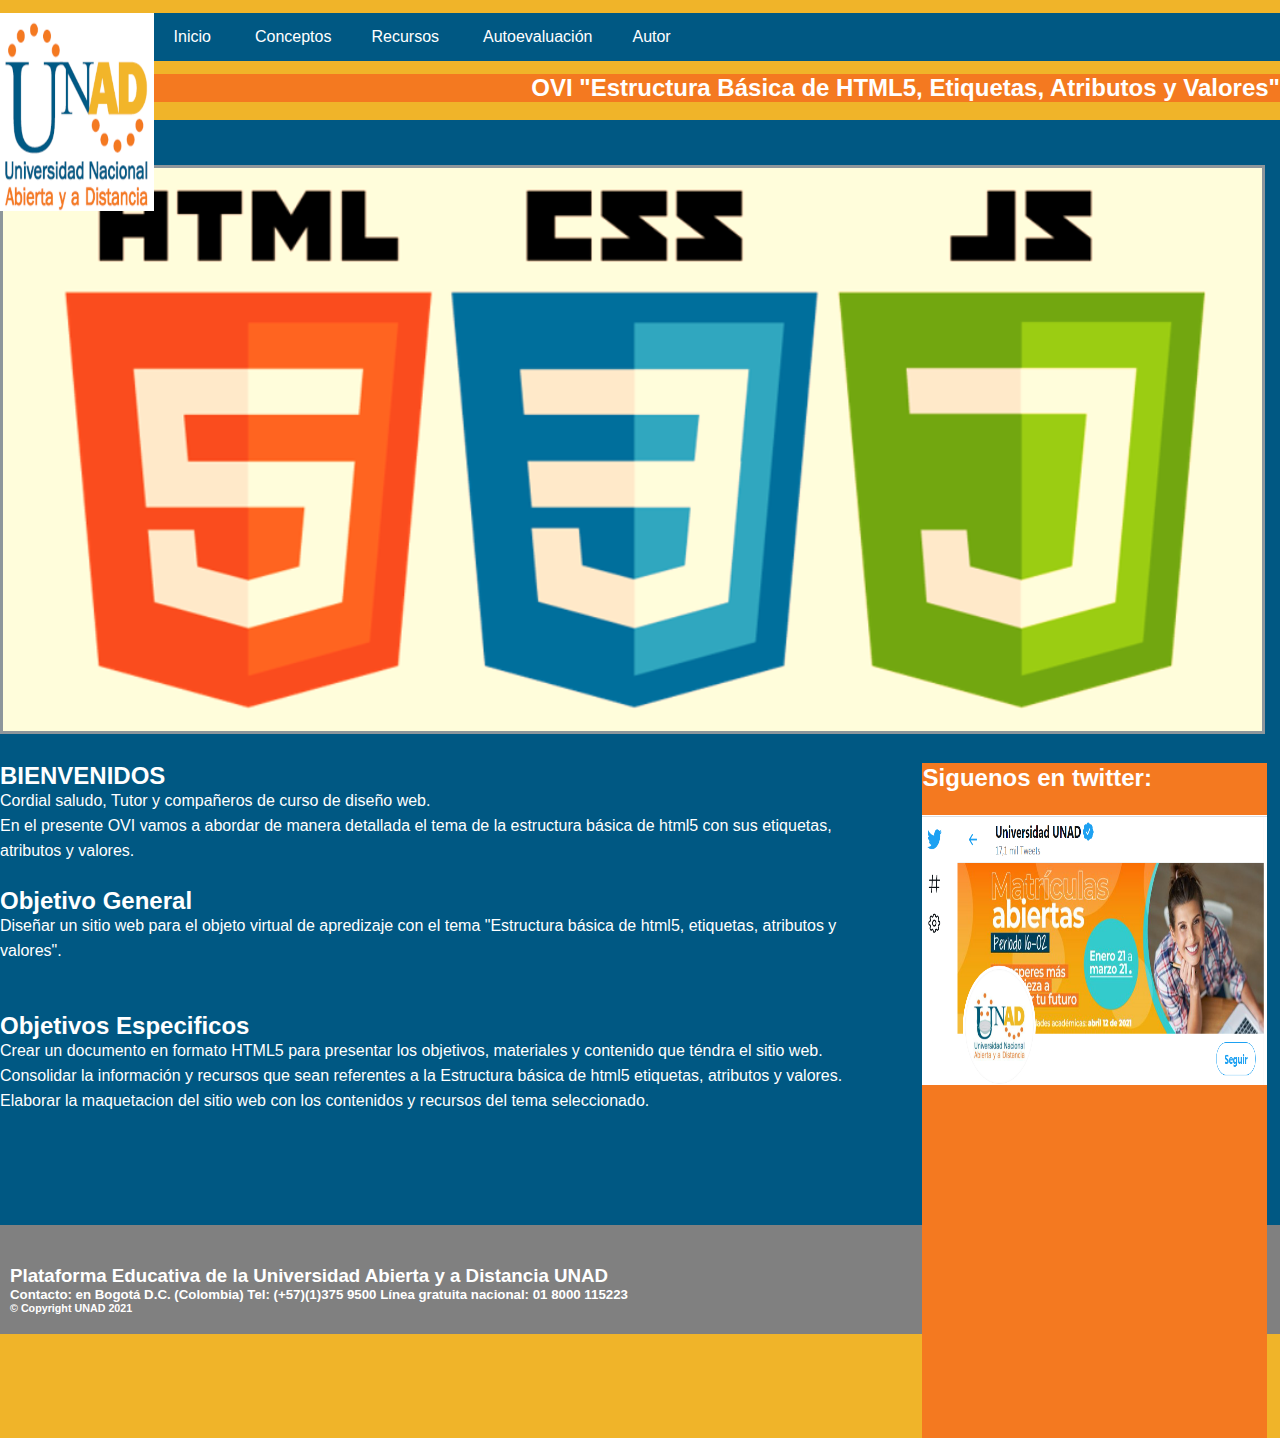
==== index.html @ 904934f7 "test" ====
<!DOCTYPE html>
<html lang="es" class="no-js">
<head>
    <meta charset="UTF-8">
    <title>OVI Estructura básica de HTML5 UNAD</title>
    <meta name="author" content="Pedro Tobar">
    <meta name="description" content="OVI Estructura básica de HTML5">
    <meta name="keywords" content="OVI, estructura, básica, html5, etiquetas, atributos, valores">
    <meta name="viewport" content="width=device-width, initial-scale=1.0">
    <title>OVI Estructura básica de HTML5</title>
    <link rel="stylesheet" href="css/normalize.css"> 
    <link rel="stylesheet" href="css/style.css"> 
    <link rel="icon" href="img/logo.ico"> 
</head>
<body>
    <header>
       
        <img class="logo" src="img/logo.PNG" alt="Logo UNAD">
        <nav class="menu">
            <ul class="menuItem">
                <li><a href="index.html">Inicio</a></li>  
                <li><a href="estructura.html">Conceptos</a>
                    <ul class="subItem">
                        <li><a href="estructura.html">Estructura</a></li>
                        <li><a href="etiquetas.html">Etiquetas</a></li>
                        <li><a href="atributos.html">Atributos</a></li>
                        <li><a href="valores.html">Valores</a></li>
                    </ul>                        
                <li><a href="recursos.html">Recursos</a></li>              
                <li><a href="autoevaluacion.html">Autoevaluación</a>
                    <ul class="subItem">
                        <li><a href="autoevaluacion.html">Test</a></li>
                        <li><a href="evaluacionSitio.html">Evaluación sitio</a></li>                        
                    </ul>  
                <li><a href="autor.html">Autor</a></li>
            </ul>
        </nav>
        <section>
                        
                    <h2 class="titulo">OVI "Estructura Básica de HTML5, Etiquetas, Atributos y Valores"</h2> <br>  
                                     
        </section>
        
    </header>
    <section>
        <article>
            <div>
                <figure>
                    <img class="portada" src="img/portada.PNG" alt="Logo html5 CCS JS" title="TYC GIS(2018) ¿Cómo integramos los lenguajes HTML, CSS, y JavaScript?
                    [Imagen]. Recuperada https://www.cursosgis.com/como-integramos-los-lenguajes-html-css-y-javascript/"> 
                </figure>
               
            </div>                           
                                
        </article>
    </section>
<aside class="widget">
    <section>
        
       <h2 class="redes">Siguenos en twitter:</h2> <br>  
       <a  href="https://twitter.com/UniversidadUNAD"><img class="social" src="img/twitter.PNG" alt="Logo twitter" title="https://twitter.com/UniversidadUNAD"></a>
        <iframe class="sitio" src="https://www.unad.edu.co" frameborder="0"></iframe> 
       </section>
</aside>
    <section clase="objetivos">
        <article >
            <div>
                <h2>BIENVENIDOS</h2>
                   
                   <p></p> Cordial saludo, Tutor y compañeros de curso de diseño web.</p>
                    <p></p> En el presente OVI vamos a abordar de manera detallada el tema de la estructura básica de html5 con sus etiquetas, atributos y valores.
                    </p><br>
                <h2>Objetivo General</h2>   
                <ul>
                  <li> Diseñar un sitio web para el objeto virtual de apredizaje con el tema "Estructura básica de html5, etiquetas, atributos y valores". </li>  <br> <br>  
                 </ul>
              <h2>Objetivos Especificos</h2>
               <ul>
                  <li> Crear un documento en formato HTML5 para presentar los objetivos, materiales y contenido que téndra el sitio web.  </li>  
                  <li> Consolidar la información y recursos que sean referentes a la Estructura básica de html5 etiquetas, atributos y valores. </li> 
                  <li> Elaborar la maquetacion del sitio web con los contenidos y recursos del tema seleccionado. </li> 
              </ul><br><br><br><br>
            </div>
    </article>
</section>
<footer class="pie">

    <h3 >Plataforma Educativa de la Universidad Abierta y a Distancia UNAD</h3>
    <h5 >Contacto: en Bogotá D.C. (Colombia) Tel: (+57)(1)375 9500  Línea gratuita nacional: 01 8000 115223</h5>
    <h6> © Copyright UNAD 2021</h6>

</footer>
</body>
<script src="js/modernizr.js"></script>
<script src="js/prefixfree.min.js"></script>
<script src="js/jquery.js"></script>
</html>
---- css/style.css ----
*{
margin: 0;
padding: 0;
-webkit-box-sizing: border-box;
-moz-box-sizing:border-box ;
box-sizing: border-box;
}

body{
   width: auto; 
   height: auto;   
   background: #F0B429;

}
.logo{
   
   width:12%;
   height: 22%;
   position: absolute;
   display: inline-block;
   z-index: 50;
}
.menu{
   margin-top: 1%;
   margin-left: 12%;
   position: relative;
   width: 100; 
   height: 50%;
   text-align: left;
   background: #005883;
    
   
}

.menu ul{
    list-style: none;
}

.menuItem li{
   position: relative;
   display: inline-block;
}
.menuItem li >a{
   display: block;
   position: relative; 
   padding: 15px 20px;
   color: #fff;
   font-family:'Lucida Sans', 'Lucida Sans Regular', 'Lucida Grande', 'Lucida Sans Unicode', Geneva, Verdana, sans-serif;
   text-decoration: none;
 }
 .menuItem li a:hover{
   
   padding: 15px 10px;
    color: #808080;
    transition: all .3s;
 }

 .subItem{
   position: fixed;
   background:#F0B429;
   visibility: hidden;
 }

 .subItem li a {
 
   padding: 15px;
   color: #005883;  
   font-family:Impact, Haettenschweiler, 'Arial Narrow Bold', sans-serif;
   text-decoration: none;

 }

 .menuItem li:hover .subItem {

   visibility: visible;
 }
 .titulo {
  
   margin-top: 1%;
   text-align: right;  
   background:#F47920;
   color: #fff;
   font-family:'Segoe UI', Tahoma, Geneva, Verdana, sans-serif;
     
 }
 .portada{
   position: sticky;
   margin-top: 5%;
   margin-bottom: 1%;
   width:100;
   height: 60%;     
   align-content: center;
   border-style: solid;
   border-radius: 5.cm;
   border-color: #8d969b;  
   background: #8d969b;
   z-index: 20;
   
    
 }
 .widget{
   margin-bottom: 60%;
   margin-left: 72%;
   position: absolute;
   width:27%;
   height: 75%;
   background: #F47920;  
   z-index: 28;  
  
   }
.redes{
   margin-bottom: 1%;
   position: absolute;
   padding: 1px 1px;
   color: #fff;
   font-family:'Lucida Sans', 'Lucida Sans Regular', 'Lucida Grande', 'Lucida Sans Unicode', Geneva, Verdana, sans-serif;
   z-index: 29;  
}
.social{
   margin-top: 10%;
   position: absolute;
   width:100%;
   height: 40%;
   z-index: 27; 
} 
.sitio{
   margin-top: 70%;
   margin-right: 11%;
   position: absolute;
   width:100%;
   height: 40%;
   z-index: 9; 
}
.pie{
   margin-top: 0%;
   padding: 40px 10px 20px 10px;
   text-align: left;
   position: relative;
   background: #808080; 
   color: #fff;
   font-family:'Lucida Sans', 'Lucida Sans Regular', 'Lucida Grande', 'Lucida Sans Unicode', Geneva, Verdana, sans-serif;
   text-decoration: none;
    
}
article{
  
   position: relative;
   text-align:left;
   padding-bottom: 1% ;
   background: #005883; 
   color: #fff;
   font-family:'Lucida Sans', 'Lucida Sans Regular', 'Lucida Grande', 'Lucida Sans Unicode', Geneva, Verdana, sans-serif;
   line-height : 25px;
   text-decoration: none;
   z-index: 13
   
}

div
{
   position: relative;
   width:70%;
   height: 1%;
  
}

.video{
   
   position: relative;
   display: inline-block;
   margin-top: 10%;
   margin-left: 5%;
   width: 800px;
   height: 380px;
   align-content: letf;
   z-index: 9;  
 
}

.sopa{
   
   position: relative;
   display: inline-block;
   margin-top: 3%;
   margin-left: 5%;
   width: 800px;
   height: 480px;
   align-content: center;
   z-index: 8;
  
  
  
 
}

.test{
   
   position: relative;
   display: inline-block;
   margin-top: 1%;
   margin-left: 3.5%;
   width: 800px;
   height: 680px;
   align-content: center;
   z-index: 20;
  
  
  
 
}

.verificador{
   margin-bottom: 1%;
   position: relative;
   padding: 15px 1px;
   color: #fff;
   text-align: center;   
   font-family:'Lucida Sans', 'Lucida Sans Regular', 'Lucida Grande', 'Lucida Sans Unicode', Geneva, Verdana, sans-serif;
   z-index: 30;  
}
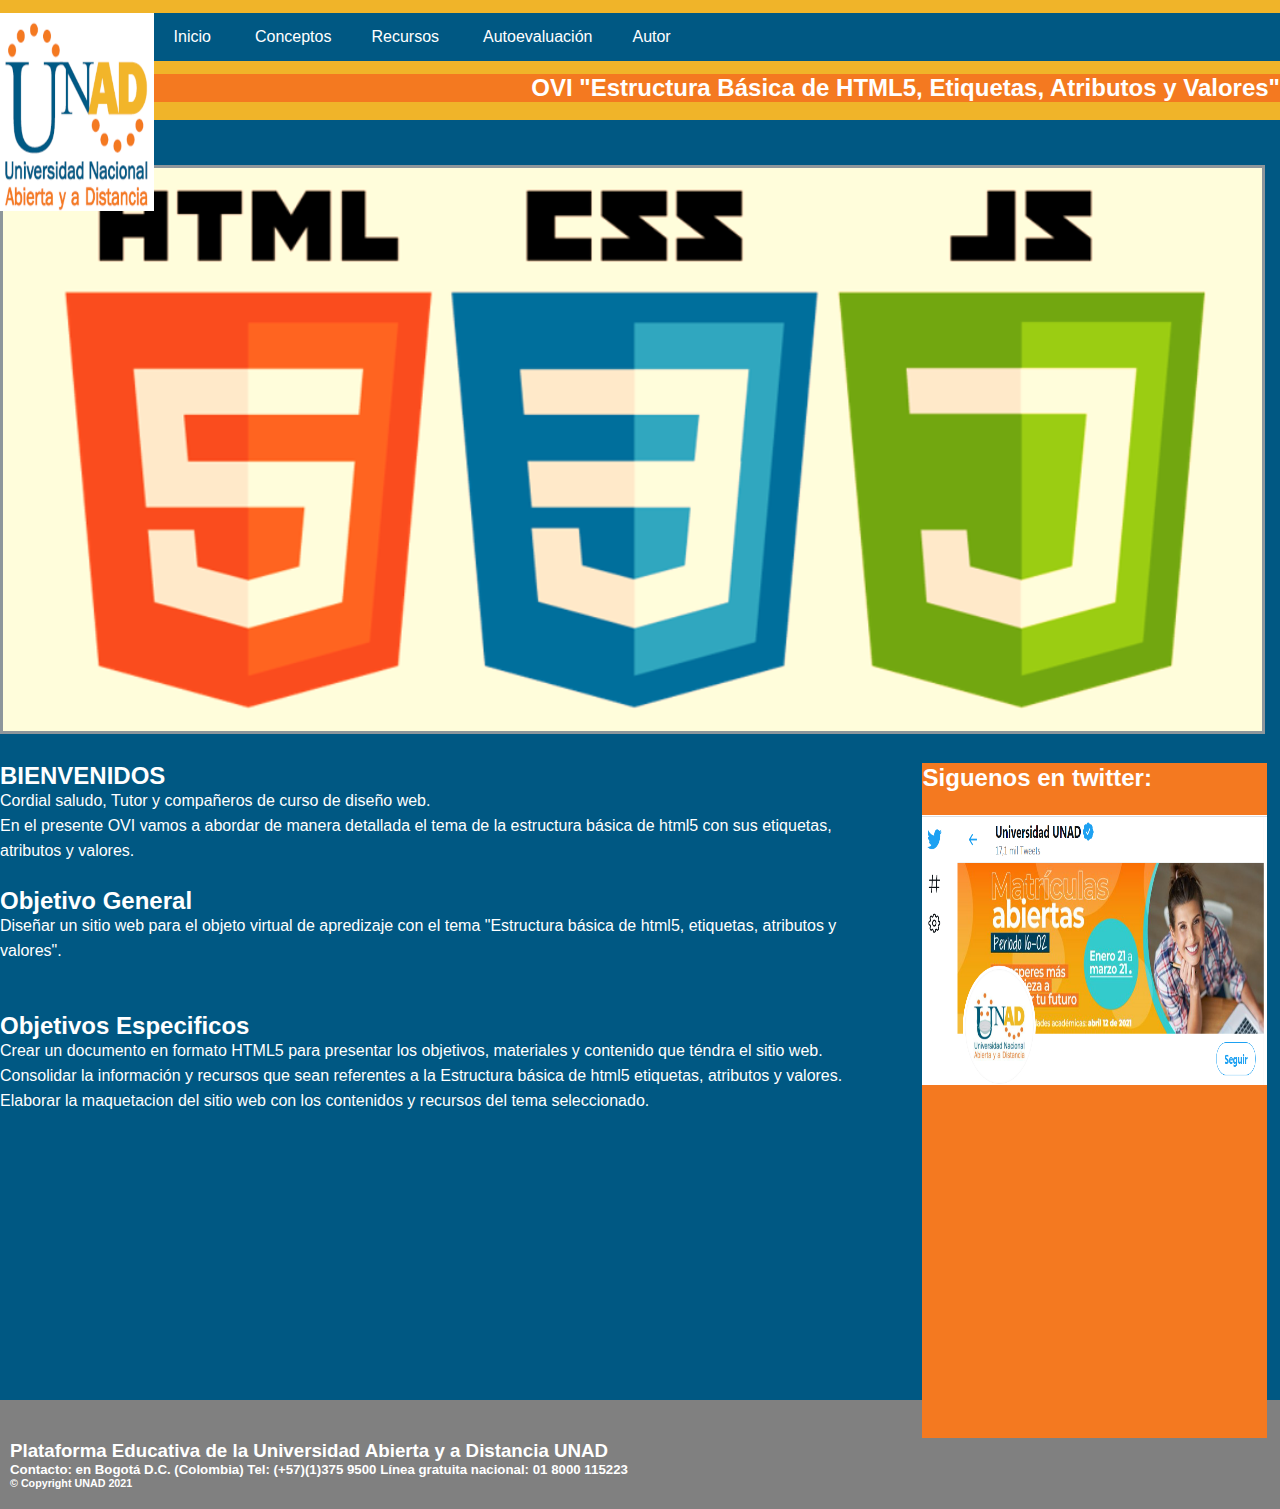
==== commit 81cf2258: "Merge branch 'main' of https://github.com/patman89/DSW-PedroTobar into main" ====
--- a/index.html
+++ b/index.html
@@ -79,7 +79,7 @@
                   <li> Crear un documento en formato HTML5 para presentar los objetivos, materiales y contenido que téndra el sitio web.  </li>  
                   <li> Consolidar la información y recursos que sean referentes a la Estructura básica de html5 etiquetas, atributos y valores. </li> 
                   <li> Elaborar la maquetacion del sitio web con los contenidos y recursos del tema seleccionado. </li> 
-              </ul><br><br><br><br>
+              </ul><br><br><br><br><br><br><br><br><br><br><br>
             </div>
     </article>
 </section>
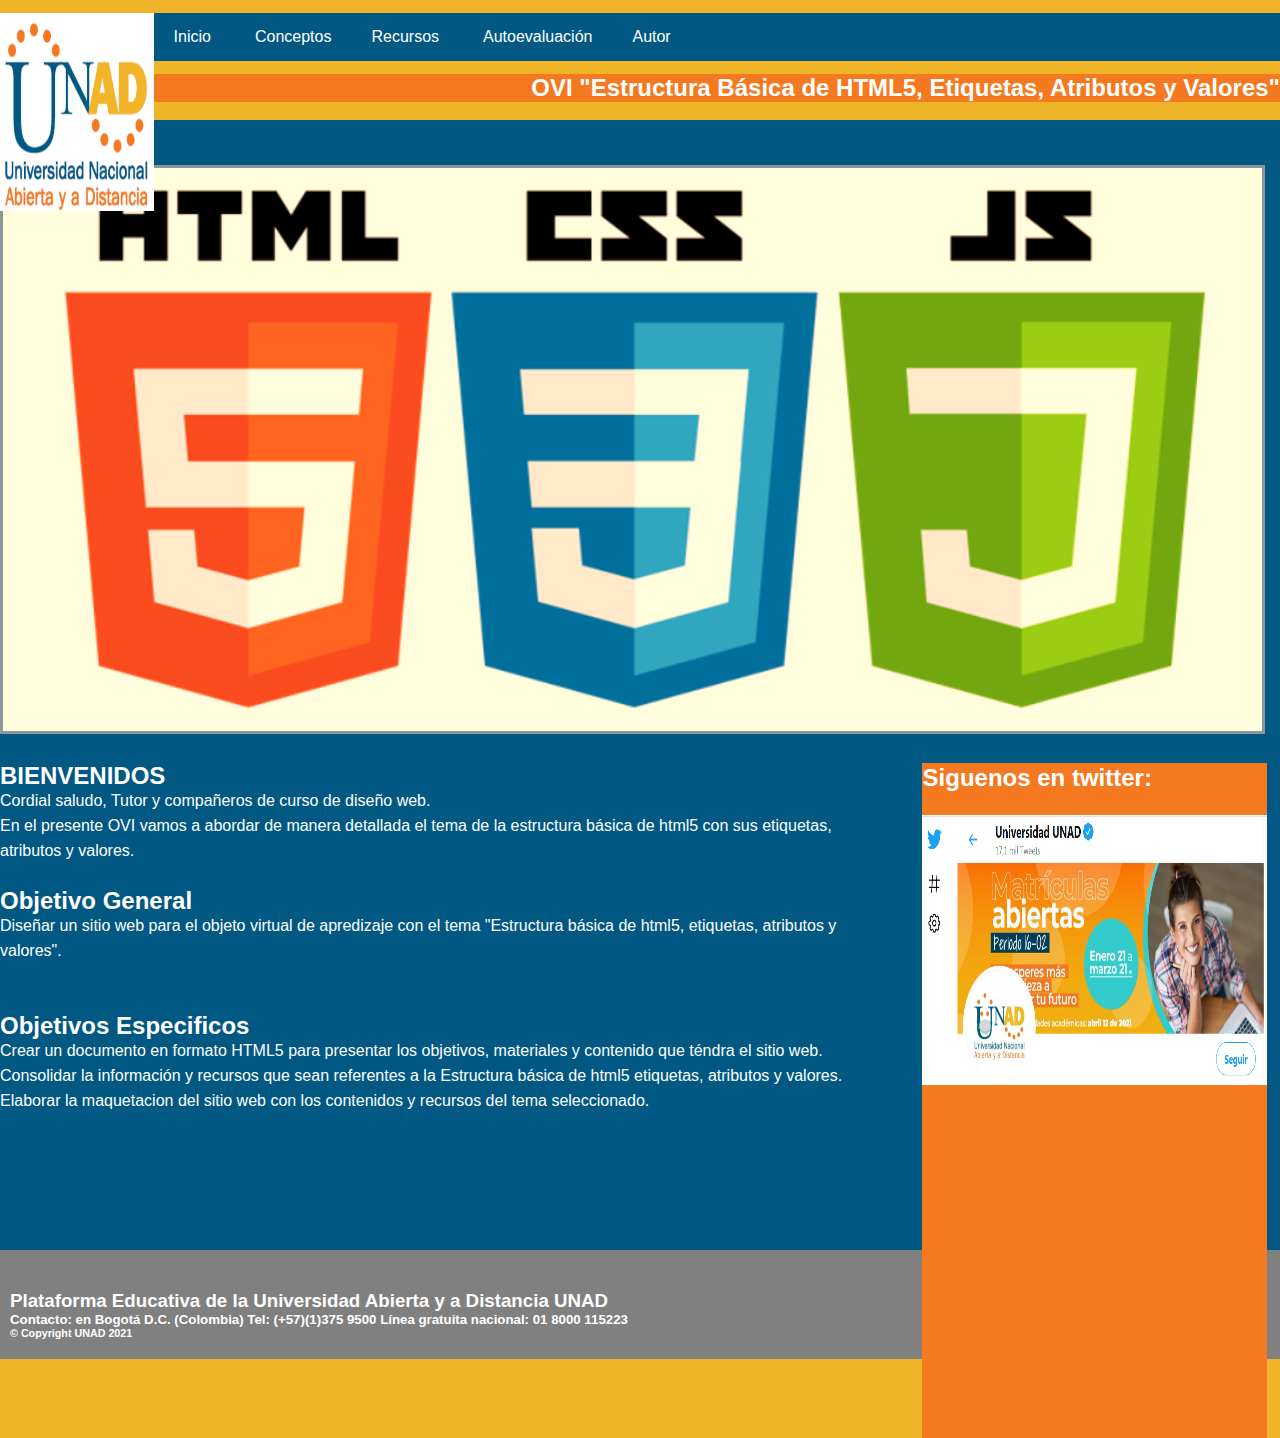
==== commit 15114125: "index34" ====
--- a/index.html
+++ b/index.html
@@ -79,7 +79,7 @@
                   <li> Crear un documento en formato HTML5 para presentar los objetivos, materiales y contenido que téndra el sitio web.  </li>  
                   <li> Consolidar la información y recursos que sean referentes a la Estructura básica de html5 etiquetas, atributos y valores. </li> 
                   <li> Elaborar la maquetacion del sitio web con los contenidos y recursos del tema seleccionado. </li> 
-              </ul><br><br><br><br><br><br><br><br><br><br><br>
+              </ul><br><br><br><br><br>
             </div>
     </article>
 </section>
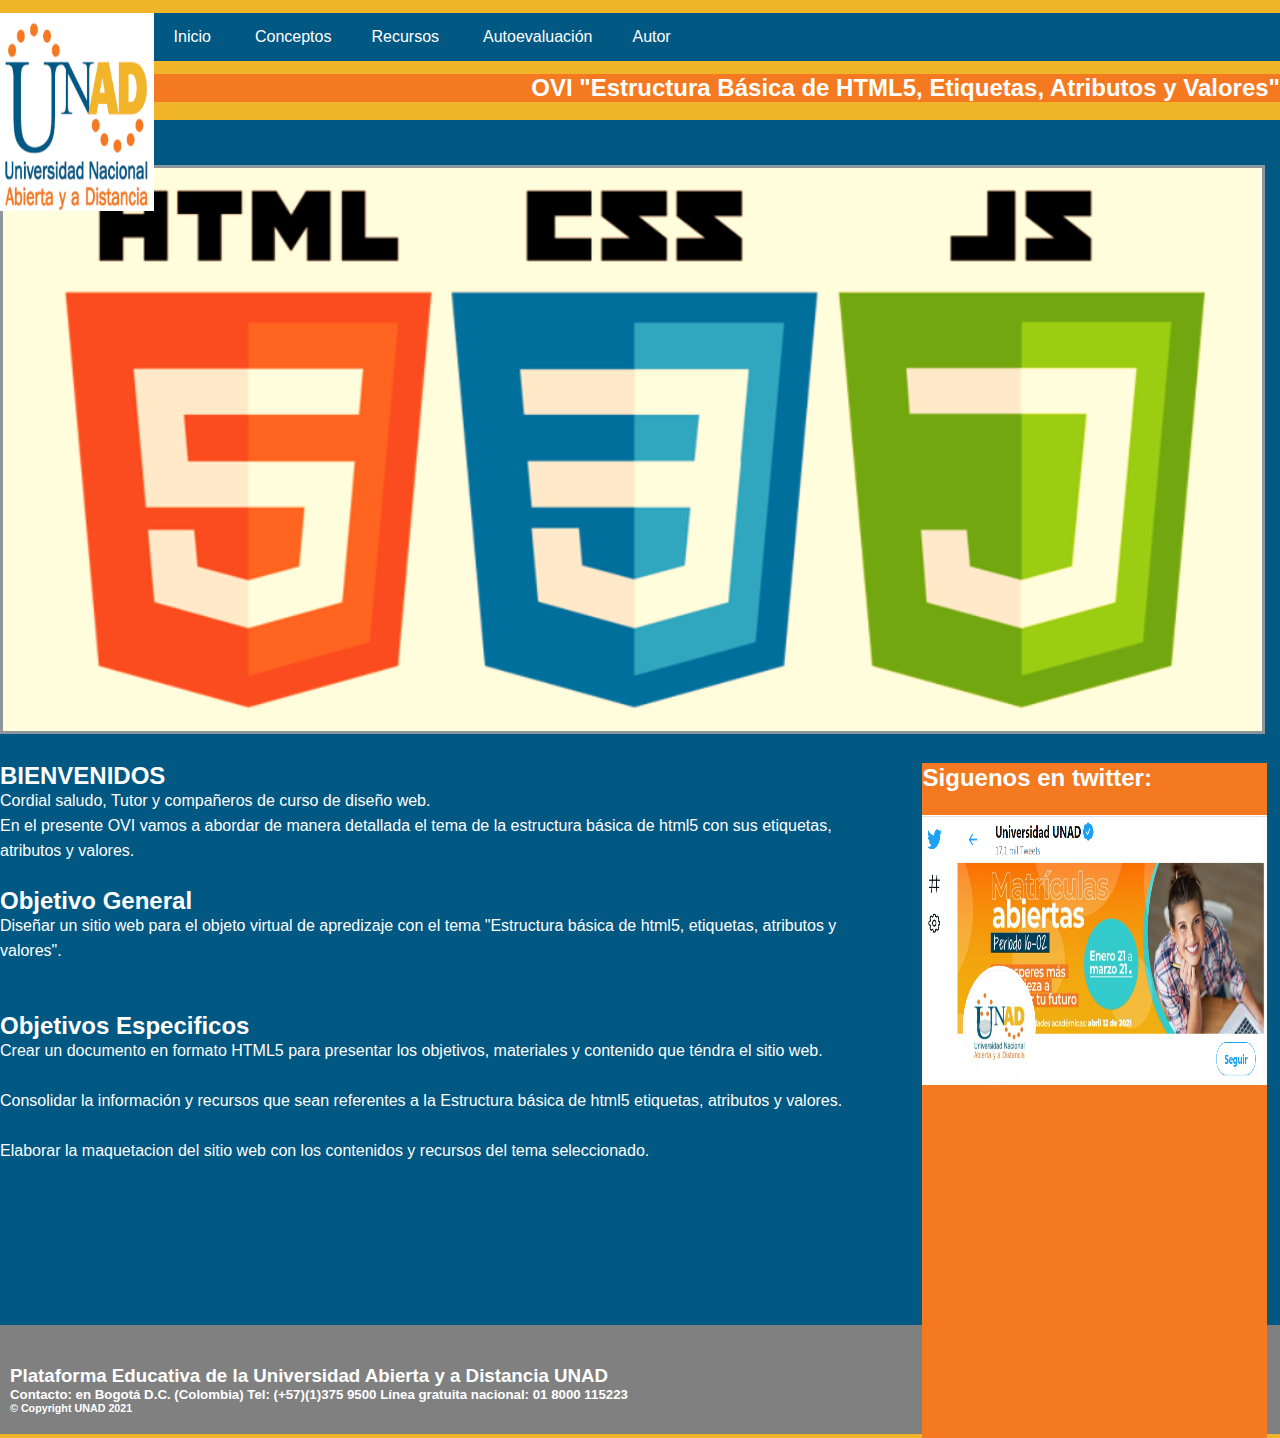
==== commit 9bd54988: "index35" ====
--- a/index.html
+++ b/index.html
@@ -76,9 +76,9 @@
                  </ul>
               <h2>Objetivos Especificos</h2>
                <ul>
-                  <li> Crear un documento en formato HTML5 para presentar los objetivos, materiales y contenido que téndra el sitio web.  </li>  
-                  <li> Consolidar la información y recursos que sean referentes a la Estructura básica de html5 etiquetas, atributos y valores. </li> 
-                  <li> Elaborar la maquetacion del sitio web con los contenidos y recursos del tema seleccionado. </li> 
+                  <li> Crear un documento en formato HTML5 para presentar los objetivos, materiales y contenido que téndra el sitio web.  </li>  <br>
+                  <li> Consolidar la información y recursos que sean referentes a la Estructura básica de html5 etiquetas, atributos y valores. </li> <br>
+                  <li> Elaborar la maquetacion del sitio web con los contenidos y recursos del tema seleccionado. </li> <br>
               </ul><br><br><br><br><br>
             </div>
     </article>
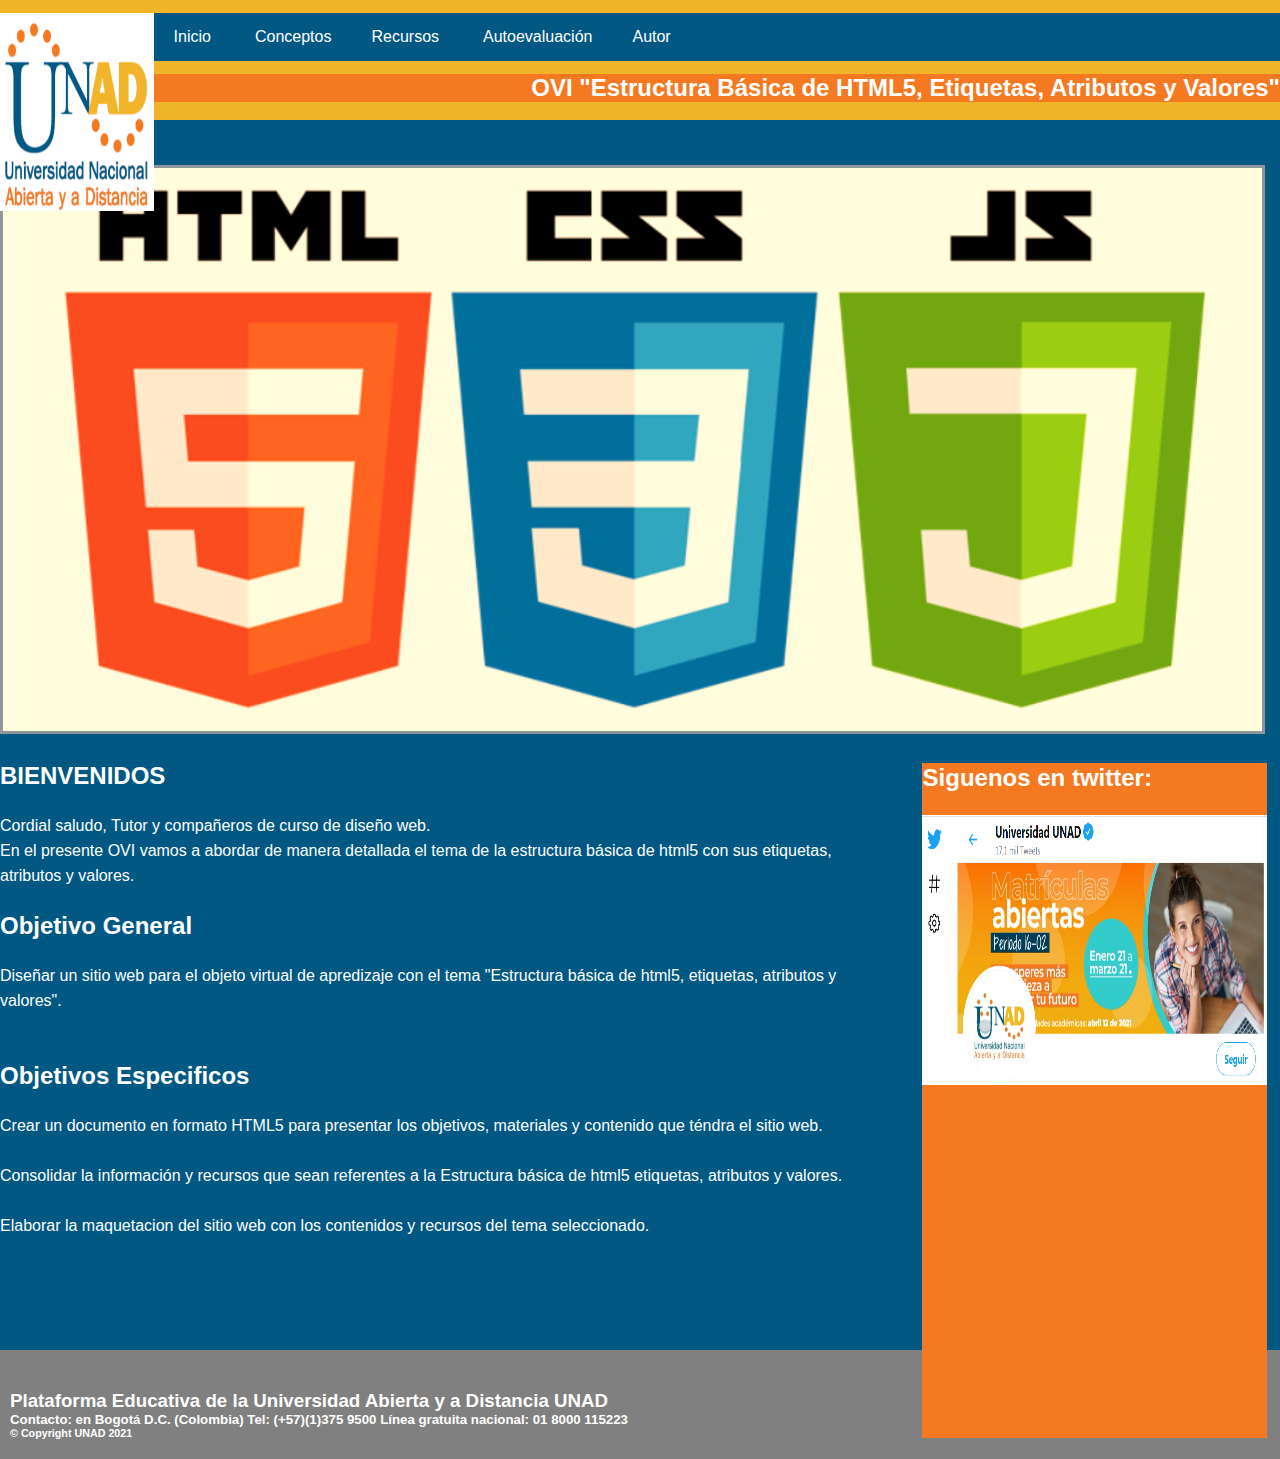
==== commit 9f32f355: "index36" ====
--- a/index.html
+++ b/index.html
@@ -65,21 +65,21 @@
     <section clase="objetivos">
         <article >
             <div>
-                <h2>BIENVENIDOS</h2>
+                <h2>BIENVENIDOS</h2><br>
                    
                    <p></p> Cordial saludo, Tutor y compañeros de curso de diseño web.</p>
                     <p></p> En el presente OVI vamos a abordar de manera detallada el tema de la estructura básica de html5 con sus etiquetas, atributos y valores.
                     </p><br>
-                <h2>Objetivo General</h2>   
+                <h2>Objetivo General</h2> <br>  
                 <ul>
                   <li> Diseñar un sitio web para el objeto virtual de apredizaje con el tema "Estructura básica de html5, etiquetas, atributos y valores". </li>  <br> <br>  
                  </ul>
-              <h2>Objetivos Especificos</h2>
+              <h2>Objetivos Especificos</h2><br>
                <ul>
                   <li> Crear un documento en formato HTML5 para presentar los objetivos, materiales y contenido que téndra el sitio web.  </li>  <br>
                   <li> Consolidar la información y recursos que sean referentes a la Estructura básica de html5 etiquetas, atributos y valores. </li> <br>
                   <li> Elaborar la maquetacion del sitio web con los contenidos y recursos del tema seleccionado. </li> <br>
-              </ul><br><br><br><br><br>
+              </ul><br><br><br>
             </div>
     </article>
 </section>
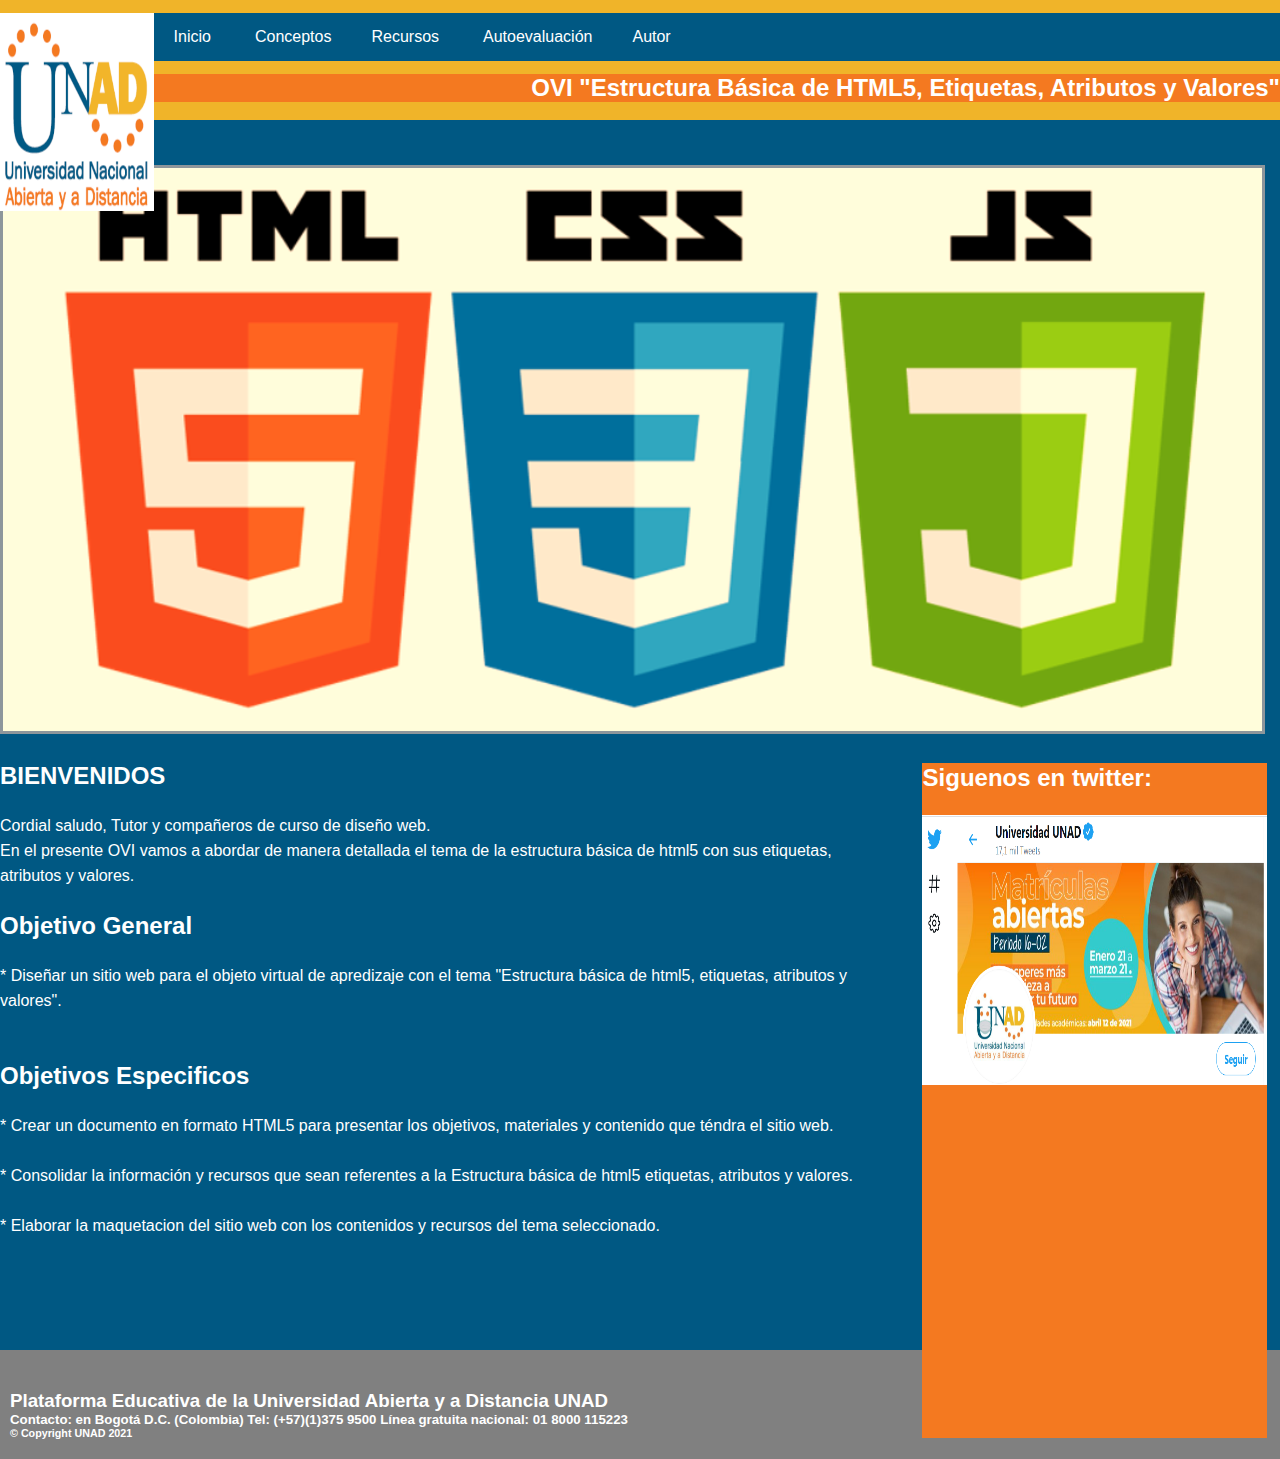
==== commit 359b864f: "index37" ====
--- a/index.html
+++ b/index.html
@@ -72,13 +72,13 @@
                     </p><br>
                 <h2>Objetivo General</h2> <br>  
                 <ul>
-                  <li> Diseñar un sitio web para el objeto virtual de apredizaje con el tema "Estructura básica de html5, etiquetas, atributos y valores". </li>  <br> <br>  
+                  <li> * Diseñar un sitio web para el objeto virtual de apredizaje con el tema "Estructura básica de html5, etiquetas, atributos y valores". </li>  <br> <br>  
                  </ul>
               <h2>Objetivos Especificos</h2><br>
                <ul>
-                  <li> Crear un documento en formato HTML5 para presentar los objetivos, materiales y contenido que téndra el sitio web.  </li>  <br>
-                  <li> Consolidar la información y recursos que sean referentes a la Estructura básica de html5 etiquetas, atributos y valores. </li> <br>
-                  <li> Elaborar la maquetacion del sitio web con los contenidos y recursos del tema seleccionado. </li> <br>
+                  <li> * Crear un documento en formato HTML5 para presentar los objetivos, materiales y contenido que téndra el sitio web.  </li>  <br>
+                  <li> * Consolidar la información y recursos que sean referentes a la Estructura básica de html5 etiquetas, atributos y valores. </li> <br>
+                  <li> * Elaborar la maquetacion del sitio web con los contenidos y recursos del tema seleccionado. </li> <br>
               </ul><br><br><br>
             </div>
     </article>
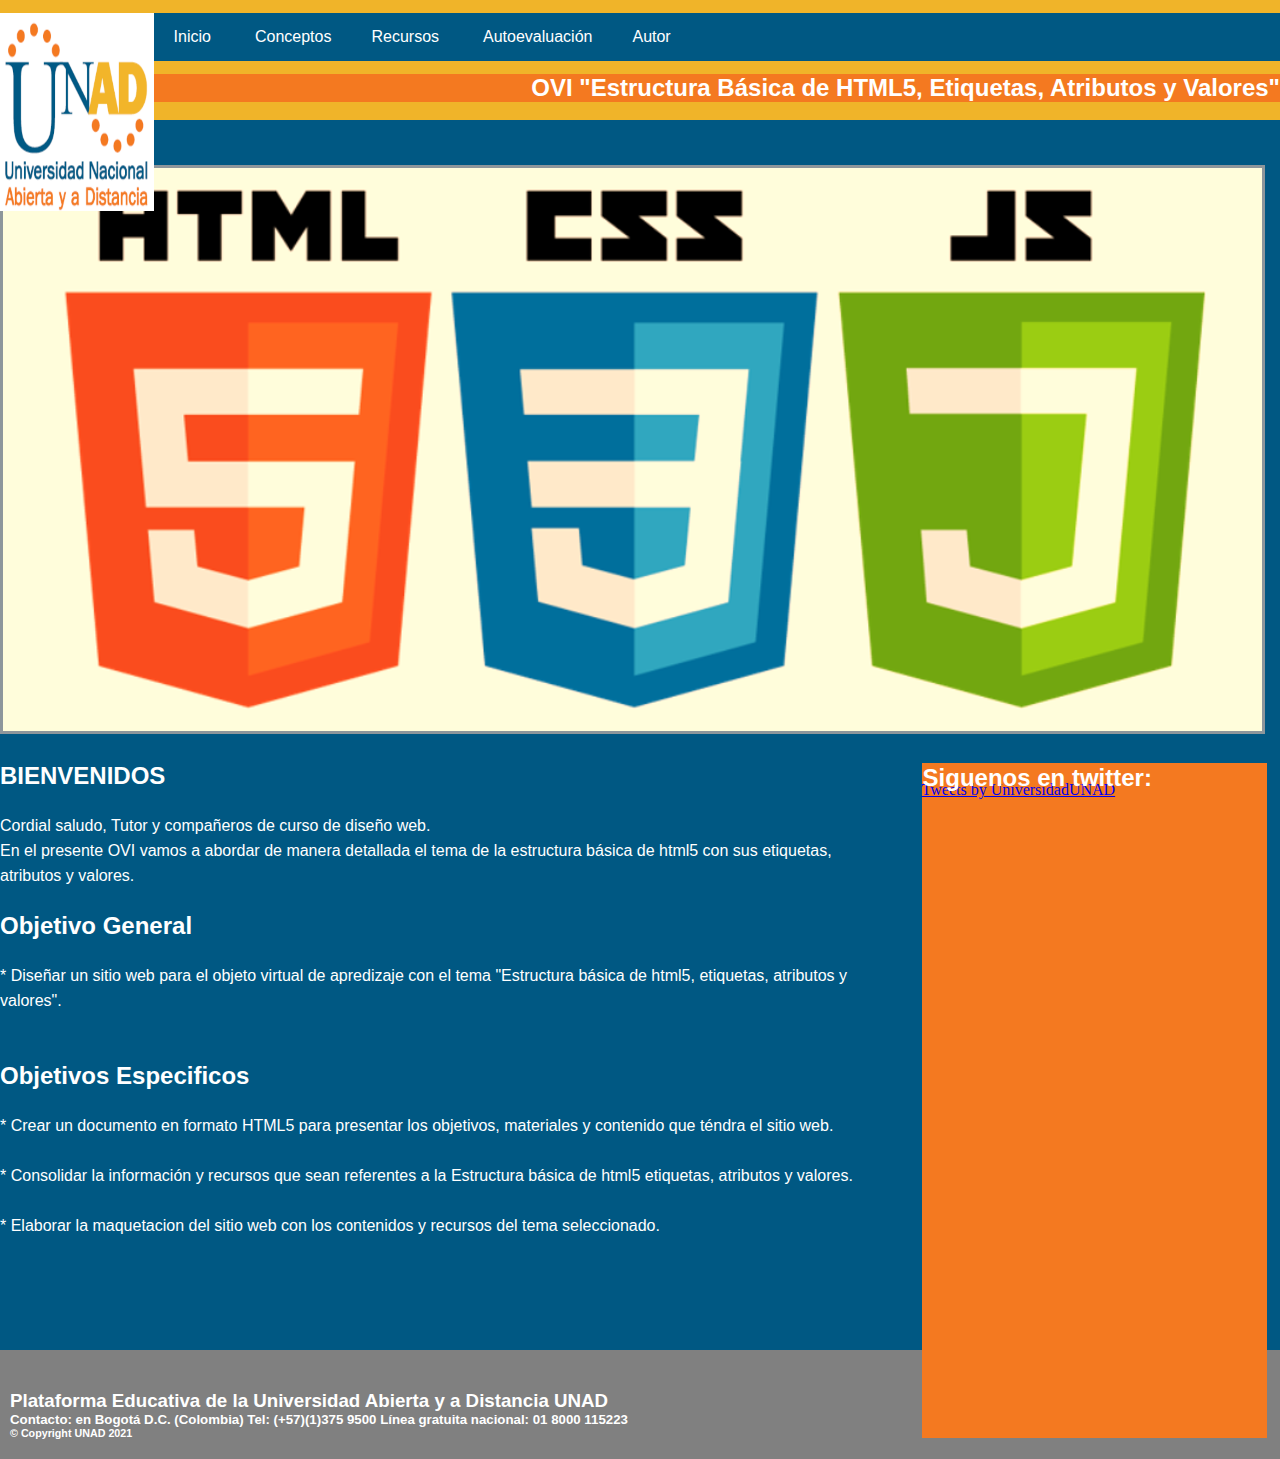
==== commit 4227df2a: "tw" ====
--- a/index.html
+++ b/index.html
@@ -54,14 +54,13 @@
                                 
         </article>
     </section>
-<aside class="widget">
-    <section>
-        
-       <h2 class="redes">Siguenos en twitter:</h2> <br>  
-       <a  href="https://twitter.com/UniversidadUNAD"><img class="social" src="img/twitter.PNG" alt="Logo twitter" title="https://twitter.com/UniversidadUNAD"></a>
-        <iframe class="sitio" src="https://www.unad.edu.co" frameborder="0"></iframe> 
-       </section>
-</aside>
+    <aside class="widget">
+        <section>
+                                                                               
+           <h2 class="redes">Siguenos en twitter:</h2> <br>    
+           <a class="twitter-timeline" data-width="350" data-height="360" href="https://twitter.com/UniversidadUNAD?ref_src=twsrc%5Etfw">Tweets by UniversidadUNAD</a> <script async src="https://platform.twitter.com/widgets.js" charset="utf-8"></script> </section>
+          
+    </aside>
     <section clase="objetivos">
         <article >
             <div>
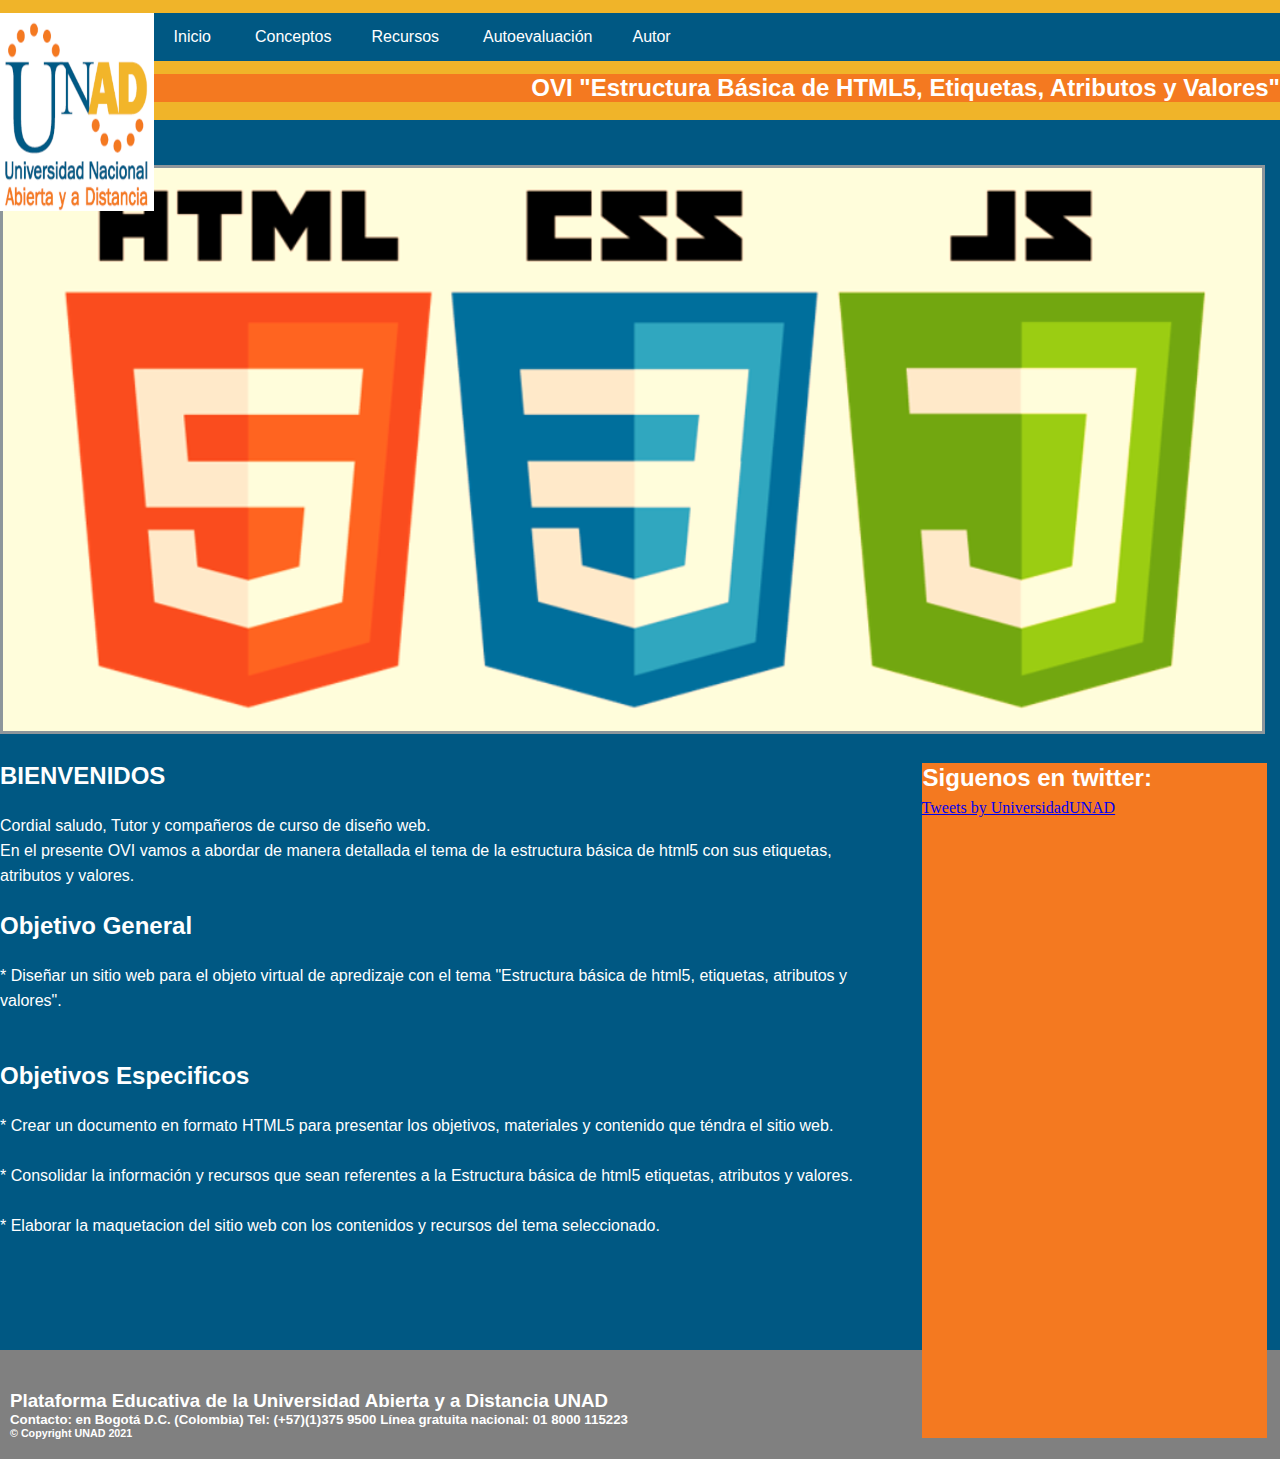
==== commit 8c6edeee: "tw2" ====
--- a/index.html
+++ b/index.html
@@ -57,8 +57,8 @@
     <aside class="widget">
         <section>
                                                                                
-           <h2 class="redes">Siguenos en twitter:</h2> <br>    
-           <a class="twitter-timeline" data-width="350" data-height="360" href="https://twitter.com/UniversidadUNAD?ref_src=twsrc%5Etfw">Tweets by UniversidadUNAD</a> <script async src="https://platform.twitter.com/widgets.js" charset="utf-8"></script> </section>
+           <h2 class="redes">Siguenos en twitter:</h2> <br> <br>   
+           <a class="twitter-timeline" data-width="350" data-height="350" href="https://twitter.com/UniversidadUNAD?ref_src=twsrc%5Etfw">Tweets by UniversidadUNAD</a> <script async src="https://platform.twitter.com/widgets.js" charset="utf-8"></script> </section>
           
     </aside>
     <section clase="objetivos">
